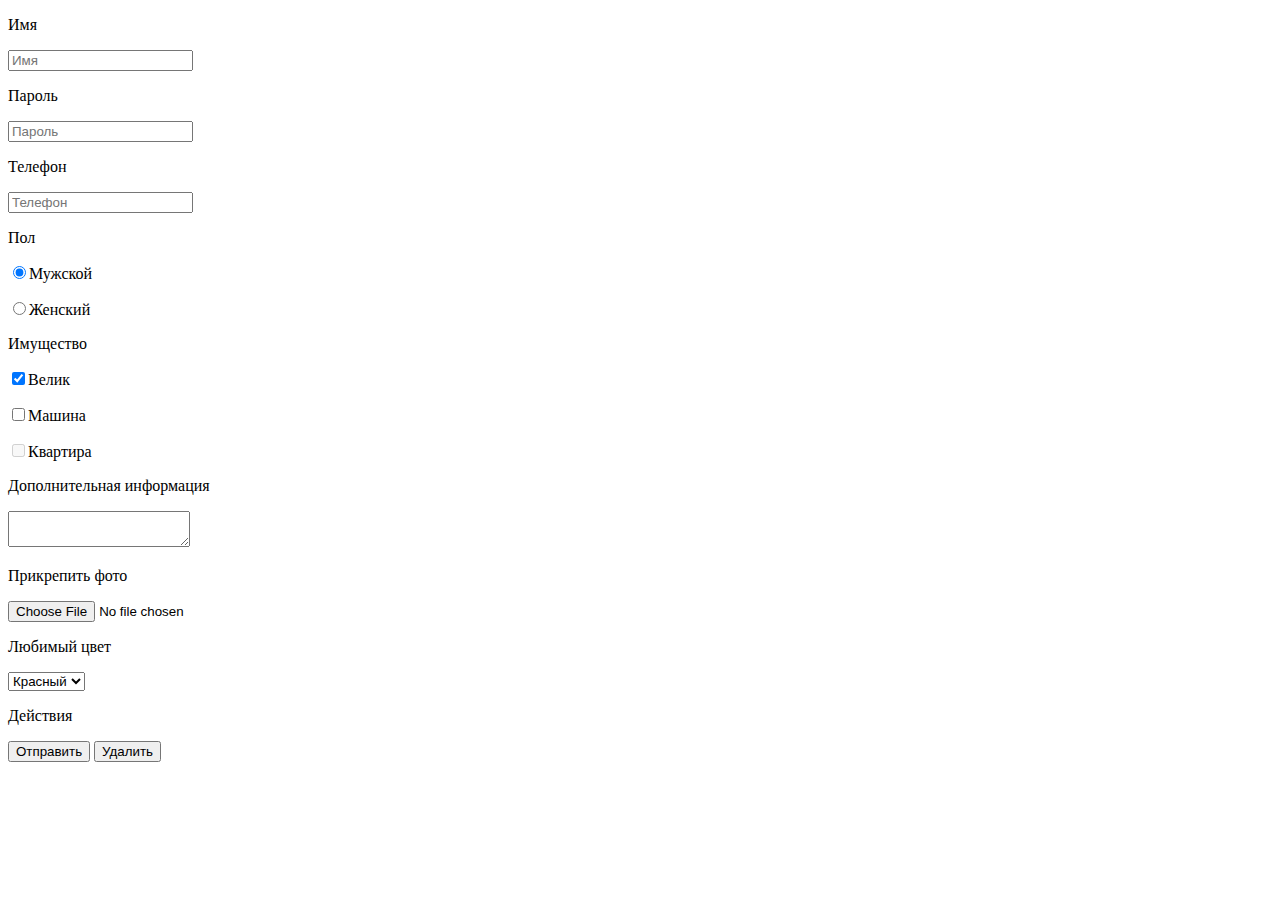
==== forms/index.html @ 54541412 "nachalo" ====
<!DOCTYPE html>
<html lang="en">
<head>
    <meta charset="UTF-8">
    <meta name="viewport" content="width=device-width, initial-scale=1.0">
    <link rel="stylesheet" href="/css/style.css">
    <title>Знакомство с HTML тегами №2(формы)</title>
</head>
<body>
    <form action="#" method="get">
        <div></div>
            <p>Имя</p>
                <input  tabindex="1" placeholder="Имя" type="text" name="username" value="">
        </div>
        <div>
            <p>Пароль</p>
            <input tabindex="2" placeholder="Пароль" type="password" value="">
        </div>
        <div></div>
            <p>Телефон</p>       
            <input tabindex="3" placeholder="Телефон" type="tel" placeholder="">
        </div>
        <div>
            <p>Пол</p>
                <div>
                    <p><input tabindex="4" checked type="radio" name="gender" value="Man">Мужской</p>
                    <p><input tabindex="4" type="radio" name="gender" value="women">Женский</p>
                </div>
        </div>
        <div>
        <p>Имущество</p>
            <div>
                <p><input tabindex="5" checked type="checkbox" name="i1" value="yes">Велик</p>
                <p><input tabindex="6" type="checkbox" name="i2" value="yes">Машина</p>
                <p><input tabindex="7" disabled type="checkbox" name="i3" value="yes">Квартира</p>
            </div>
        </div>
        <div>
            <p>Дополнительная информация</p>
                <div>
                    <textarea tabindex="8" name="text"></textarea>
                </div>
        </div>
        <div>
            <p>Прикрепить фото</p>
                <div>
                    <input tabindex="9" type="file" name="photo">
                </div>
        </div>
        <div>
            <p>Любимый цвет</p>
                <div>
                    <select tabindex="10" name="color">
                        <option value="red">Красный</option>
                        <option value="green">Зеленый</option>
                    </select>
                </div>
        </div>
        <div>
            <p>Действия</p>
                <div>
                    <button tabindex="11" type="submit">Отправить</button>
                    <button tabindex="12" type="reset">Удалить</button>
            </div>
        </div>
    </form>
</body>
</html>
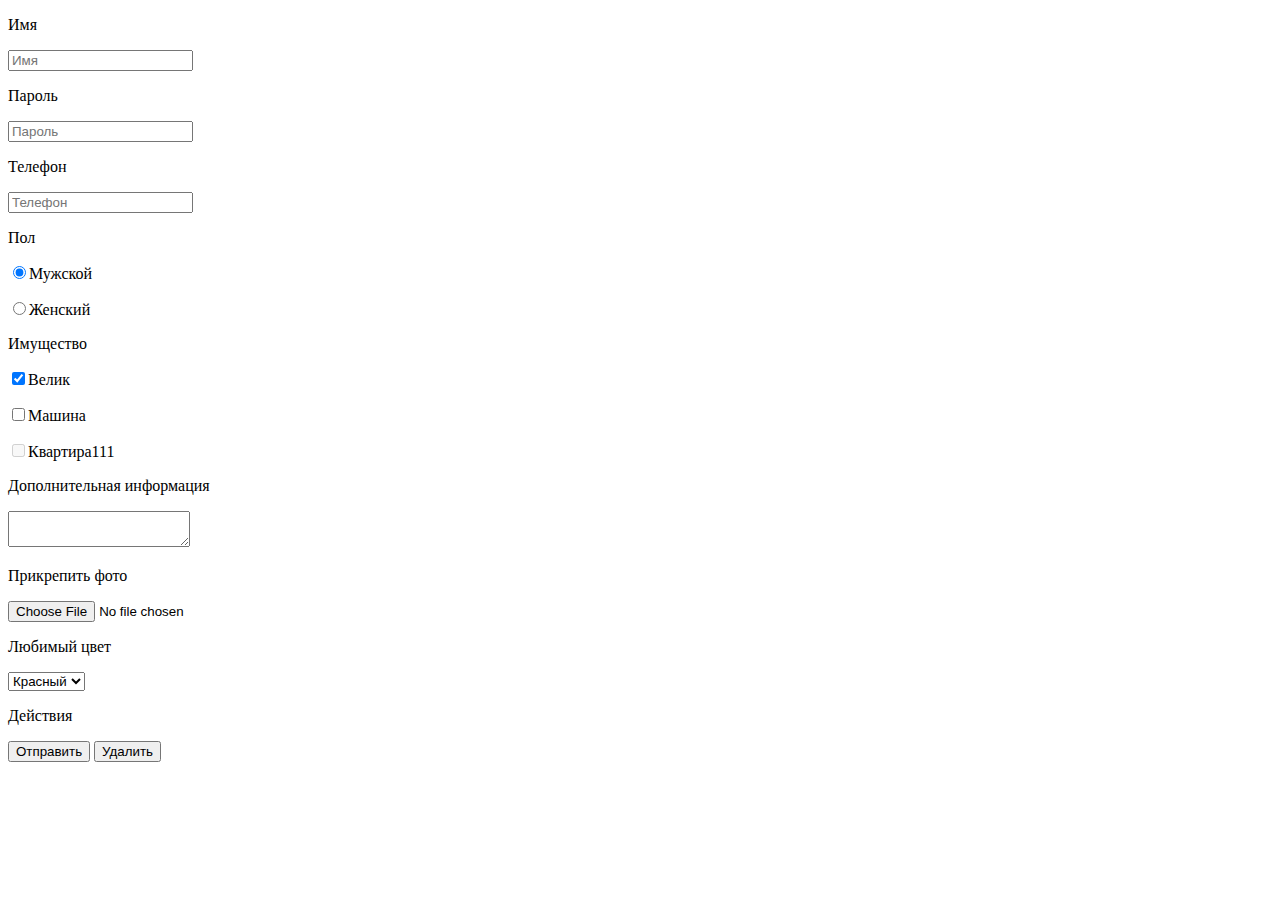
==== commit 495b233d: "111" ====
--- a/forms/index.html
+++ b/forms/index.html
@@ -32,7 +32,7 @@
             <div>
                 <p><input tabindex="5" checked type="checkbox" name="i1" value="yes">Велик</p>
                 <p><input tabindex="6" type="checkbox" name="i2" value="yes">Машина</p>
-                <p><input tabindex="7" disabled type="checkbox" name="i3" value="yes">Квартира</p>
+                <p><input tabindex="7" disabled type="checkbox" name="i3" value="yes">Квартира111</p>
             </div>
         </div>
         <div>
